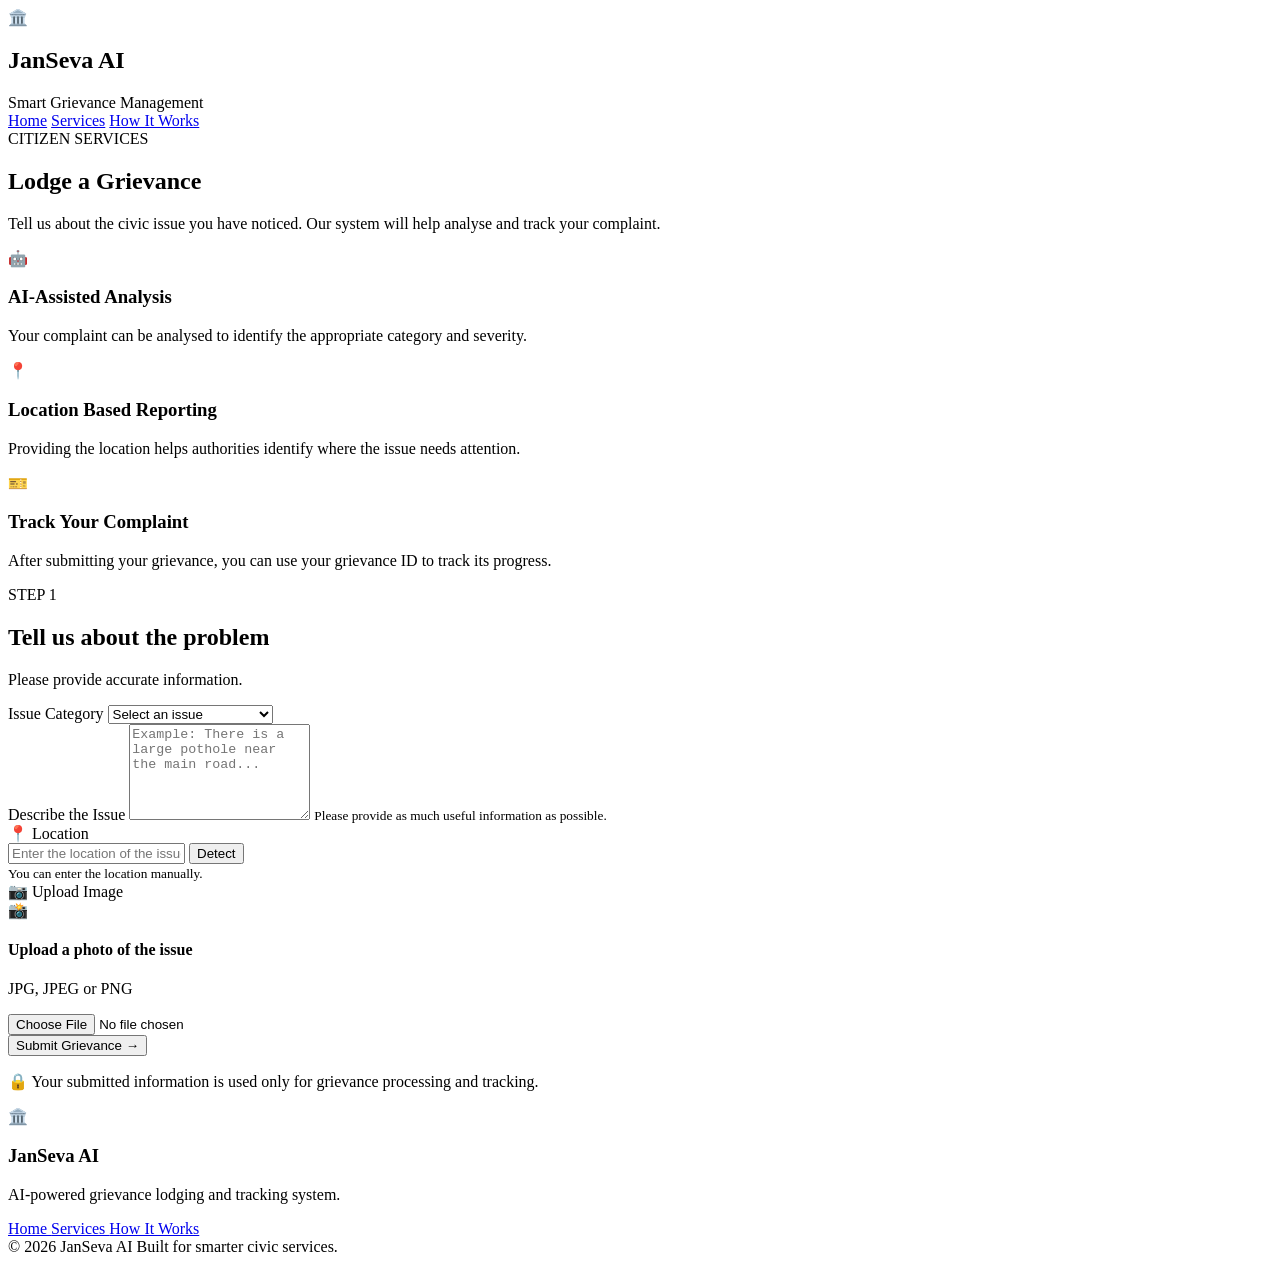
==== templates/lodge.html @ 79a885e9 "Updated AI Grievance Lodging and Tracking System" ====
<!DOCTYPE html>
<html lang="en">

<head>
    <meta charset="UTF-8">
    <meta name="viewport" content="width=device-width, initial-scale=1.0">

    <title>Lodge Grievance | JanSeva AI</title>

    <link rel="stylesheet"
          href="{{ url_for('static', filename='style.css') }}">
</head>

<body>

<!-- ================= HEADER ================= -->

<header class="navbar">

    <div class="logo-area">

        <div class="logo-icon">
            🏛️
        </div>

        <div>
            <h2>JanSeva AI</h2>
            <span>Smart Grievance Management</span>
        </div>

    </div>

    <nav>

        <a href="/">Home</a>
        <a href="/#services">Services</a>
        <a href="/#how">How It Works</a>

    </nav>

</header>


<!-- ================= PAGE HEADER ================= -->

<section class="lodge-header">

    <div>

        <span class="small-title">
            CITIZEN SERVICES
        </span>

        <h1>
            Lodge a Grievance
        </h1>

        <p>
            Tell us about the civic issue you have noticed.
            Our system will help analyse and track your complaint.
        </p>

    </div>

</section>


<!-- ================= FORM SECTION ================= -->

<section class="lodge-section">

    <div class="lodge-container">


        <!-- LEFT INFORMATION -->

        <div class="lodge-info">

            <div class="info-card">

                <div class="info-icon">
                    🤖
                </div>

                <h3>
                    AI-Assisted Analysis
                </h3>

                <p>
                    Your complaint can be analysed to identify
                    the appropriate category and severity.
                </p>

            </div>


            <div class="info-card">

                <div class="info-icon">
                    📍
                </div>

                <h3>
                    Location Based Reporting
                </h3>

                <p>
                    Providing the location helps authorities
                    identify where the issue needs attention.
                </p>

            </div>


            <div class="info-card">

                <div class="info-icon">
                    🎫
                </div>

                <h3>
                    Track Your Complaint
                </h3>

                <p>
                    After submitting your grievance, you can
                    use your grievance ID to track its progress.
                </p>

            </div>

        </div>


        <!-- FORM -->

        <div class="grievance-form-card">

            <div class="form-heading">

                <span class="small-title">
                    STEP 1
                </span>

                <h2>
                    Tell us about the problem
                </h2>

                <p>
                    Please provide accurate information.
                </p>

            </div>


            <form
                action="/lodge"
                method="POST"
                enctype="multipart/form-data"
            >


                <!-- CATEGORY -->

                <div class="form-group">

                    <label for="category">
                        Issue Category
                    </label>

                    <select
                        id="category"
                        name="category"
                        required
                    >

                        <option value="">
                            Select an issue
                        </option>

                        <option value="Road Maintenance">
                            🛣️ Road Maintenance
                        </option>

                        <option value="Water Leakage">
                            💧 Water Leakage
                        </option>

                        <option value="Garbage / Sanitation">
                            🗑️ Garbage / Sanitation
                        </option>

                    </select>

                </div>


                <!-- DESCRIPTION -->

                <div class="form-group">

                    <label for="description">
                        Describe the Issue
                    </label>

                    <textarea
                        id="description"
                        name="description"
                        rows="6"
                        placeholder="Example: There is a large pothole near the main road..."
                        required
                    ></textarea>

                    <small>
                        Please provide as much useful information as possible.
                    </small>

                </div>


                <!-- LOCATION -->

                <div class="form-group">

                    <label for="location">
                        📍 Location
                    </label>

                    <div class="location-input">

                        <input
                            type="text"
                            id="location"
                            name="location"
                            placeholder="Enter the location of the issue"
                            required
                        >

                        <button
                            type="button"
                            onclick="getLocation()"
                        >
                            Detect
                        </button>

                    </div>

                    <small id="location-status">
                        You can enter the location manually.
                    </small>

                </div>


                <!-- IMAGE -->

                <div class="form-group">

                    <label for="image">
                        📷 Upload Image
                    </label>

                    <div class="upload-area">

                        <div class="upload-icon">
                            📸
                        </div>

                        <h4>
                            Upload a photo of the issue
                        </h4>

                        <p>
                            JPG, JPEG or PNG
                        </p>

                        <input
                            type="file"
                            id="image"
                            name="image"
                            accept="image/*"
                        >

                    </div>

                </div>


                <!-- SUBMIT -->

                <button
                    type="submit"
                    class="submit-grievance"
                >
                    Submit Grievance →
                </button>


                <p class="privacy-note">
                    🔒 Your submitted information is used only
                    for grievance processing and tracking.
                </p>

            </form>

        </div>

    </div>

</section>


<!-- ================= FOOTER ================= -->

<footer>

    <div class="footer-main">

        <div class="footer-brand">

            <div class="footer-logo">
                🏛️
            </div>

            <div>
                <h3>JanSeva AI</h3>

                <p>
                    AI-powered grievance lodging
                    and tracking system.
                </p>
            </div>

        </div>


        <div class="footer-links">

            <a href="/">
                Home
            </a>

            <a href="/#services">
                Services
            </a>

            <a href="/#how">
                How It Works
            </a>

        </div>

    </div>


    <div class="footer-bottom">

        <span>
            © 2026 JanSeva AI
        </span>

        <span>
            Built for smarter civic services.
        </span>

    </div>

</footer>


<!-- ================= LOCATION SCRIPT ================= -->

<script>

function getLocation() {

    const status = document.getElementById("location-status");

    if (!navigator.geolocation) {

        status.innerText =
            "Location detection is not supported by your browser.";

        return;
    }

    status.innerText = "Detecting your location...";

    navigator.geolocation.getCurrentPosition(

        function(position) {

            const latitude = position.coords.latitude;
            const longitude = position.coords.longitude;

            document.getElementById("location").value =
                latitude + ", " + longitude;

            status.innerText =
                "✓ Location detected successfully.";

        },

        function() {

            status.innerText =
                "Unable to detect location. Please enter it manually.";

        }

    );

}

</script>

</body>

</html>
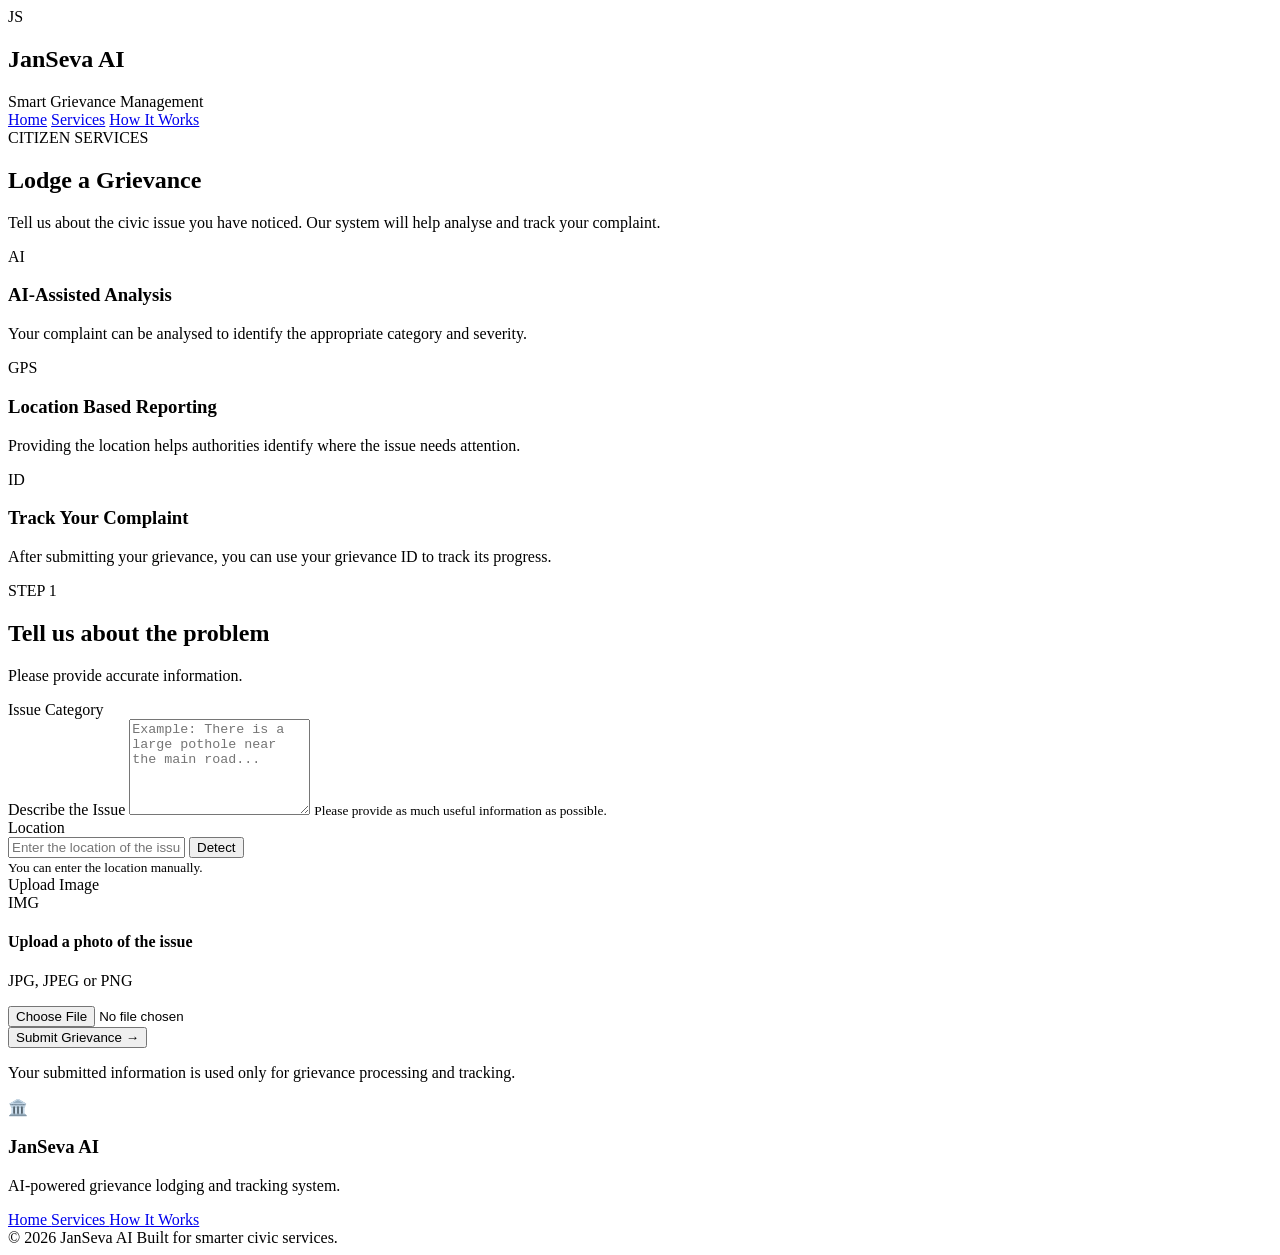
==== commit 6ed8728f: "Update AI grievance system with NLP classification" ====
--- a/templates/lodge.html
+++ b/templates/lodge.html
@@ -20,7 +20,7 @@
     <div class="logo-area">
 
         <div class="logo-icon">
-            🏛️
+            JS
         </div>
 
         <div>
@@ -79,7 +79,7 @@
             <div class="info-card">
 
                 <div class="info-icon">
-                    🤖
+                    AI
                 </div>
 
                 <h3>
@@ -97,7 +97,7 @@
             <div class="info-card">
 
                 <div class="info-icon">
-                    📍
+                    GPS
                 </div>
 
                 <h3>
@@ -115,7 +115,7 @@
             <div class="info-card">
 
                 <div class="info-icon">
-                    🎫
+                    ID
                 </div>
 
                 <h3>
@@ -171,7 +171,7 @@
                     <select
                         id="category"
                         name="category"
-                        required
+                        style="display: none;"
                     >
 
                         <option value="">
@@ -179,15 +179,15 @@
                         </option>
 
                         <option value="Road Maintenance">
-                            🛣️ Road Maintenance
+                             Road Maintenance
                         </option>
 
                         <option value="Water Leakage">
-                            💧 Water Leakage
+                             Water Leakage
                         </option>
 
                         <option value="Garbage / Sanitation">
-                            🗑️ Garbage / Sanitation
+                            Garbage / Sanitation
                         </option>
 
                     </select>
@@ -223,7 +223,7 @@
                 <div class="form-group">
 
                     <label for="location">
-                        📍 Location
+                        Location
                     </label>
 
                     <div class="location-input">
@@ -257,13 +257,13 @@
                 <div class="form-group">
 
                     <label for="image">
-                        📷 Upload Image
+                        Upload Image
                     </label>
 
                     <div class="upload-area">
 
                         <div class="upload-icon">
-                            📸
+                            IMG
                         </div>
 
                         <h4>
@@ -297,7 +297,7 @@
 
 
                 <p class="privacy-note">
-                    🔒 Your submitted information is used only
+                    Your submitted information is used only
                     for grievance processing and tracking.
                 </p>
 
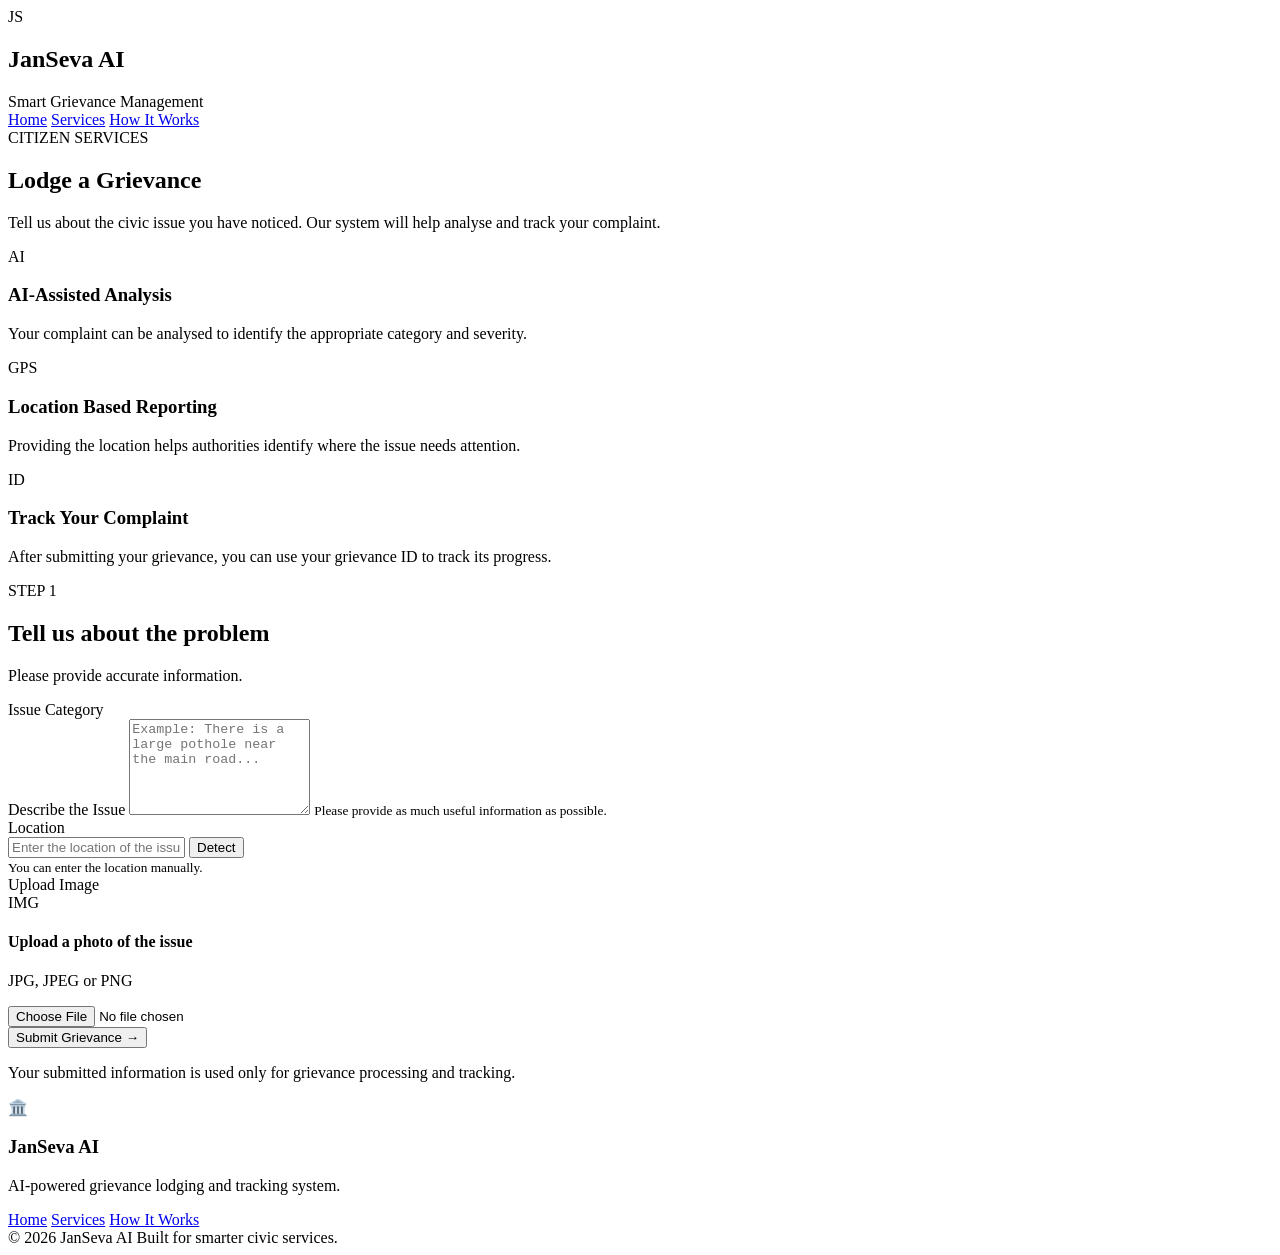
==== commit 5e23d18b: "Add GPS grievance clustering and map" ====
--- a/templates/lodge.html
+++ b/templates/lodge.html
@@ -1,3 +1,4 @@
+
 <!DOCTYPE html>
 <html lang="en">
 
@@ -18,24 +19,18 @@
 <header class="navbar">
 
     <div class="logo-area">
-
-        <div class="logo-icon">
-            JS
-        </div>
+        <div class="logo-icon">JS</div>
 
         <div>
             <h2>JanSeva AI</h2>
             <span>Smart Grievance Management</span>
         </div>
-
     </div>
 
     <nav>
-
         <a href="/">Home</a>
         <a href="/#services">Services</a>
         <a href="/#how">How It Works</a>
-
     </nav>
 
 </header>
@@ -44,24 +39,16 @@
 <!-- ================= PAGE HEADER ================= -->
 
 <section class="lodge-header">
-
     <div>
-
-        <span class="small-title">
-            CITIZEN SERVICES
-        </span>
-
-        <h1>
-            Lodge a Grievance
-        </h1>
+        <span class="small-title">CITIZEN SERVICES</span>
+
+        <h1>Lodge a Grievance</h1>
 
         <p>
             Tell us about the civic issue you have noticed.
             Our system will help analyse and track your complaint.
         </p>
-
-    </div>
-
+    </div>
 </section>
 
 
@@ -71,87 +58,51 @@
 
     <div class="lodge-container">
 
-
         <!-- LEFT INFORMATION -->
 
         <div class="lodge-info">
 
             <div class="info-card">
-
-                <div class="info-icon">
-                    AI
-                </div>
-
-                <h3>
-                    AI-Assisted Analysis
-                </h3>
-
+                <div class="info-icon">AI</div>
+                <h3>AI-Assisted Analysis</h3>
                 <p>
                     Your complaint can be analysed to identify
                     the appropriate category and severity.
                 </p>
-
-            </div>
-
+            </div>
 
             <div class="info-card">
-
-                <div class="info-icon">
-                    GPS
-                </div>
-
-                <h3>
-                    Location Based Reporting
-                </h3>
-
+                <div class="info-icon">GPS</div>
+                <h3>Location Based Reporting</h3>
                 <p>
                     Providing the location helps authorities
                     identify where the issue needs attention.
                 </p>
-
-            </div>
-
+            </div>
 
             <div class="info-card">
-
-                <div class="info-icon">
-                    ID
-                </div>
-
-                <h3>
-                    Track Your Complaint
-                </h3>
-
+                <div class="info-icon">ID</div>
+                <h3>Track Your Complaint</h3>
                 <p>
                     After submitting your grievance, you can
                     use your grievance ID to track its progress.
                 </p>
-
-            </div>
-
-        </div>
-
-
-        <!-- FORM -->
+            </div>
+
+        </div>
+
+
+        <!-- GRIEVANCE FORM -->
 
         <div class="grievance-form-card">
 
             <div class="form-heading">
-
-                <span class="small-title">
-                    STEP 1
-                </span>
-
-                <h2>
-                    Tell us about the problem
-                </h2>
-
-                <p>
-                    Please provide accurate information.
-                </p>
-
-            </div>
-
+                <span class="small-title">STEP 1</span>
+
+                <h2>Tell us about the problem</h2>
+
+                <p>Please provide accurate information.</p>
+            </div>
 
             <form
                 action="/lodge"
@@ -159,37 +110,30 @@
                 enctype="multipart/form-data"
             >
 
-
                 <!-- CATEGORY -->
 
                 <div class="form-group">
 
-                    <label for="category">
-                        Issue Category
-                    </label>
+                    <label for="category">Issue Category</label>
 
                     <select
                         id="category"
                         name="category"
                         style="display: none;"
                     >
-
-                        <option value="">
-                            Select an issue
+                        <option value="">Select an issue</option>
+
+                        <option value="Road Maintenance">
+                            Road Maintenance
                         </option>
 
-                        <option value="Road Maintenance">
-                             Road Maintenance
-                        </option>
-
                         <option value="Water Leakage">
-                             Water Leakage
+                            Water Leakage
                         </option>
 
                         <option value="Garbage / Sanitation">
                             Garbage / Sanitation
                         </option>
-
                     </select>
 
                 </div>
@@ -199,9 +143,7 @@
 
                 <div class="form-group">
 
-                    <label for="description">
-                        Describe the Issue
-                    </label>
+                    <label for="description">Describe the Issue</label>
 
                     <textarea
                         id="description"
@@ -222,9 +164,7 @@
 
                 <div class="form-group">
 
-                    <label for="location">
-                        Location
-                    </label>
+                    <label for="location">Location</label>
 
                     <div class="location-input">
 
@@ -236,6 +176,20 @@
                             required
                         >
 
+                        <!-- Hidden GPS coordinates -->
+
+                        <input
+                            type="hidden"
+                            id="latitude"
+                            name="latitude"
+                        >
+
+                        <input
+                            type="hidden"
+                            id="longitude"
+                            name="longitude"
+                        >
+
                         <button
                             type="button"
                             onclick="getLocation()"
@@ -245,7 +199,7 @@
 
                     </div>
 
-                    <small id="location-status">
+                    <small id="location-status" role="status">
                         You can enter the location manually.
                     </small>
 
@@ -256,23 +210,15 @@
 
                 <div class="form-group">
 
-                    <label for="image">
-                        Upload Image
-                    </label>
+                    <label for="image">Upload Image</label>
 
                     <div class="upload-area">
 
-                        <div class="upload-icon">
-                            IMG
-                        </div>
-
-                        <h4>
-                            Upload a photo of the issue
-                        </h4>
-
-                        <p>
-                            JPG, JPEG or PNG
-                        </p>
+                        <div class="upload-icon">IMG</div>
+
+                        <h4>Upload a photo of the issue</h4>
+
+                        <p>JPG, JPEG or PNG</p>
 
                         <input
                             type="file"
@@ -295,7 +241,6 @@
                     Submit Grievance →
                 </button>
 
-
                 <p class="privacy-note">
                     Your submitted information is used only
                     for grievance processing and tracking.
@@ -318,9 +263,7 @@
 
         <div class="footer-brand">
 
-            <div class="footer-logo">
-                🏛️
-            </div>
+            <div class="footer-logo">🏛️</div>
 
             <div>
                 <h3>JanSeva AI</h3>
@@ -333,36 +276,17 @@
 
         </div>
 
-
         <div class="footer-links">
-
-            <a href="/">
-                Home
-            </a>
-
-            <a href="/#services">
-                Services
-            </a>
-
-            <a href="/#how">
-                How It Works
-            </a>
-
-        </div>
-
-    </div>
-
+            <a href="/">Home</a>
+            <a href="/#services">Services</a>
+            <a href="/#how">How It Works</a>
+        </div>
+
+    </div>
 
     <div class="footer-bottom">
-
-        <span>
-            © 2026 JanSeva AI
-        </span>
-
-        <span>
-            Built for smarter civic services.
-        </span>
-
+        <span>© 2026 JanSeva AI</span>
+        <span>Built for smarter civic services.</span>
     </div>
 
 </footer>
@@ -371,49 +295,61 @@
 <!-- ================= LOCATION SCRIPT ================= -->
 
 <script>
-
 function getLocation() {
-
     const status = document.getElementById("location-status");
+    const locationInput = document.getElementById("location");
+    const latitudeInput = document.getElementById("latitude");
+    const longitudeInput = document.getElementById("longitude");
 
     if (!navigator.geolocation) {
-
-        status.innerText =
+        status.textContent =
             "Location detection is not supported by your browser.";
-
         return;
     }
 
-    status.innerText = "Detecting your location...";
+    status.textContent = "Detecting your location...";
 
     navigator.geolocation.getCurrentPosition(
-
         function(position) {
-
             const latitude = position.coords.latitude;
             const longitude = position.coords.longitude;
 
-            document.getElementById("location").value =
-                latitude + ", " + longitude;
-
-            status.innerText =
-                "✓ Location detected successfully.";
-
+            latitudeInput.value = latitude;
+            longitudeInput.value = longitude;
+
+            locationInput.value = latitude + ", " + longitude;
+
+            status.textContent =
+                "Location detected successfully.";
         },
 
-        function() {
-
-            status.innerText =
-                "Unable to detect location. Please enter it manually.";
-
+        function(error) {
+            latitudeInput.value = "";
+            longitudeInput.value = "";
+
+            if (error.code === error.PERMISSION_DENIED) {
+                status.textContent =
+                    "Location permission denied. Allow location access in your browser settings.";
+            } else if (error.code === error.POSITION_UNAVAILABLE) {
+                status.textContent =
+                    "Your location is unavailable. Please try again or enter it manually.";
+            } else if (error.code === error.TIMEOUT) {
+                status.textContent =
+                    "Location request timed out. Please try again.";
+            } else {
+                status.textContent =
+                    "Unable to detect location. Please enter it manually.";
+            }
+        },
+
+        {
+            enableHighAccuracy: true,
+            timeout: 15000,
+            maximumAge: 0
         }
-
     );
-
 }
-
 </script>
 
 </body>
-
 </html>
